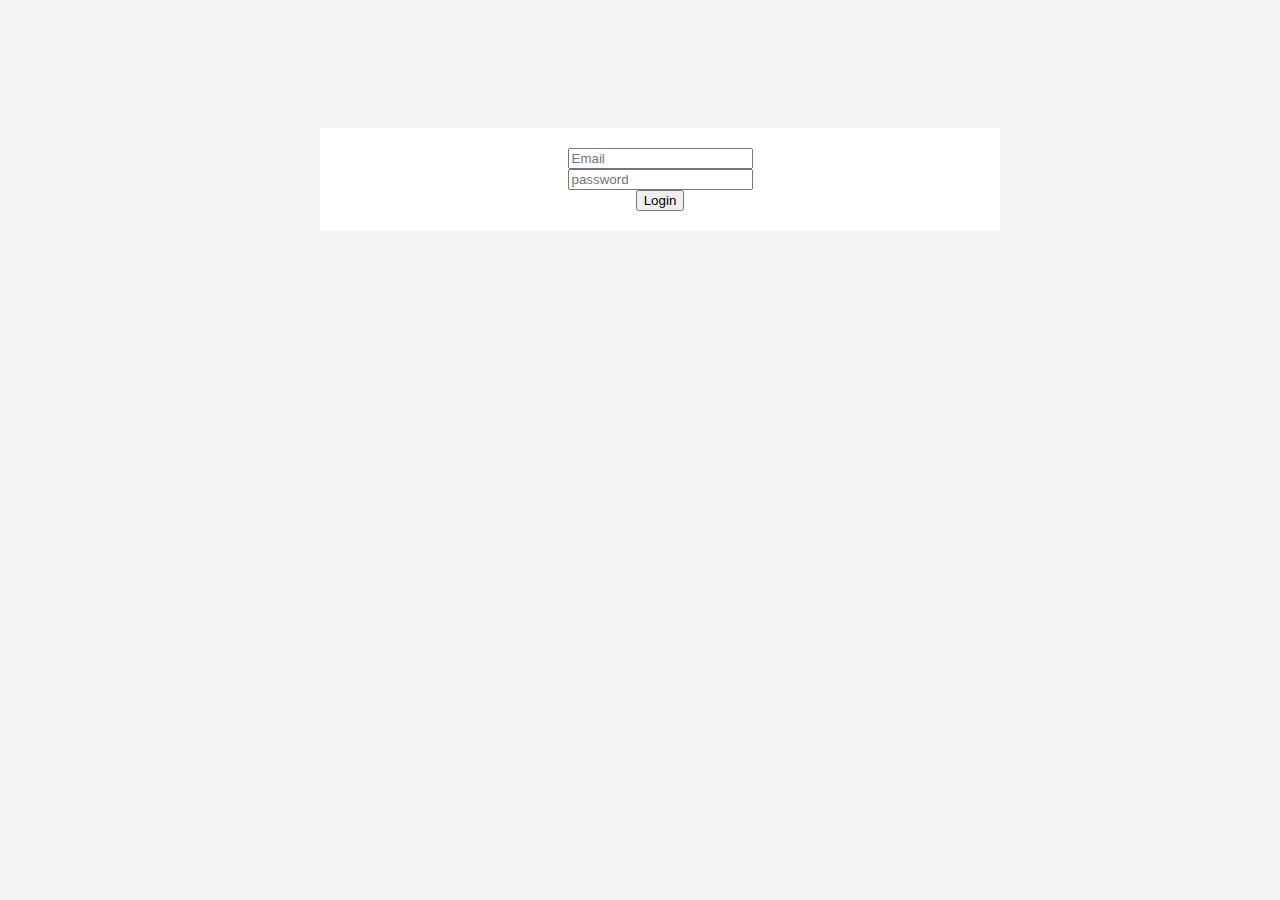
==== index.html @ 115cab9b "Added products generation" ====
<!DOCTYPE html>
<html lang="en">

<head>
    <meta charset="UTF-8">
    <meta http-equiv="X-UA-Compatible" content="IE=edge">
    <meta name="viewport" content="width=device-width, initial-scale=1.0">
    <title>Home</title>
    <link rel="stylesheet" href="css/HeaderStyle.css">
    <link rel="stylesheet" href="css/Footer.css">
    <link rel="stylesheet" href="css/Generalstyle.css">
</head>

<body>

    <div id="NewHeader">

        <!--LOGO-->
        <img src="images/guiprojectlogo.png" id="Logo" />
        <!--LOGO-->

        <input type="submit" onclick="LogoutFunction();" value="Logout" />

        <img src="images/Basket.png" id="BasketImage" />

        <h1 id="UserTag"></h1>
    </div>
    <br /><br /><br /><br /><br /><br />

    <h1 id="UsernameTag"></h1>

    <hr>

    <!-- Product container is filled from ProductDisplay (EC)-->
    <div id="ProductGrid">
    </div>

    <!-- Footer-->
    <footer id="NewFooter">
        <h1>End Content</h1>
    </footer>

    <script src="javascript/Verify.js"></script>
    <!-- (EC) -->
    <script type="module" src="javascript/ProductDisplay.js"></script>
</body>

</html>
---- css/HeaderStyle.css ----
#Logo {
    width: 175px;
    margin: 0;
}

#NewHeader {
    top: 0;
    position: fixed;
    background: #47A4E3;
    color: white;
    width: 100%;
    height: 80px;
    box-shadow: 0 1px 3px rgba(0, 0, 0, 0.12), 0 1px 2px rgba(0, 0, 0, 0.24);
}

#BasketImage {
    float: right;
    height: 50px;
    width: 50px;
    margin: 20px;
}

#UserTag {
    background: lime;
    width: 50px;
    height: 50px;
    margin: 20px;
    float: right;
    border-radius: 50%;
    padding: 0;
    text-align: center;
    font-size: 40px;
}
---- css/Generalstyle.css ----
body, html {
    margin: 0;
    padding: 0;
    background: whitesmoke;
}

h1, h2, h3, h4, h5, h6, p, i, ul, li {
    font-family: Helvetica, sans-serif;
    font-weight: 300;
}

#TextContent {
    margin: 30px;
}

.cell {
    width: 100%;
    float: left;
    box-sizing: border-box;
    padding: 10px;
    margin: auto;
}

.row:after {
    content: "";
    display: table;
    clear: both;
}

@media only screen and (min-width: 768px) {
    .cell {
        width: 50%;
    }

    #ProductGrid {
        width: 75%;
        margin: auto;
    }
}

@media only screen and (min-width: 1301px) {
    .cell {
        width: 25%;
    }

    #ProductGrid {
        width: 75%;
        margin: auto;
    }
}

.productImage {
    max-width: 100%;
    max-width: 100%;
    border-radius: 1em 1em 0 0;
}

.productPrice {
    text-align: center;
    color: green;
    font-weight: bold;
}

.productButton {
    width: 50%;
    margin: 0 25%;
    border-radius: 15px;
    border-color: gray;
    border-width: 3px;
    background-color: lightgray;
}

.productButton:hover {
    background-color: lightgreen;
    border-color: gray;
}
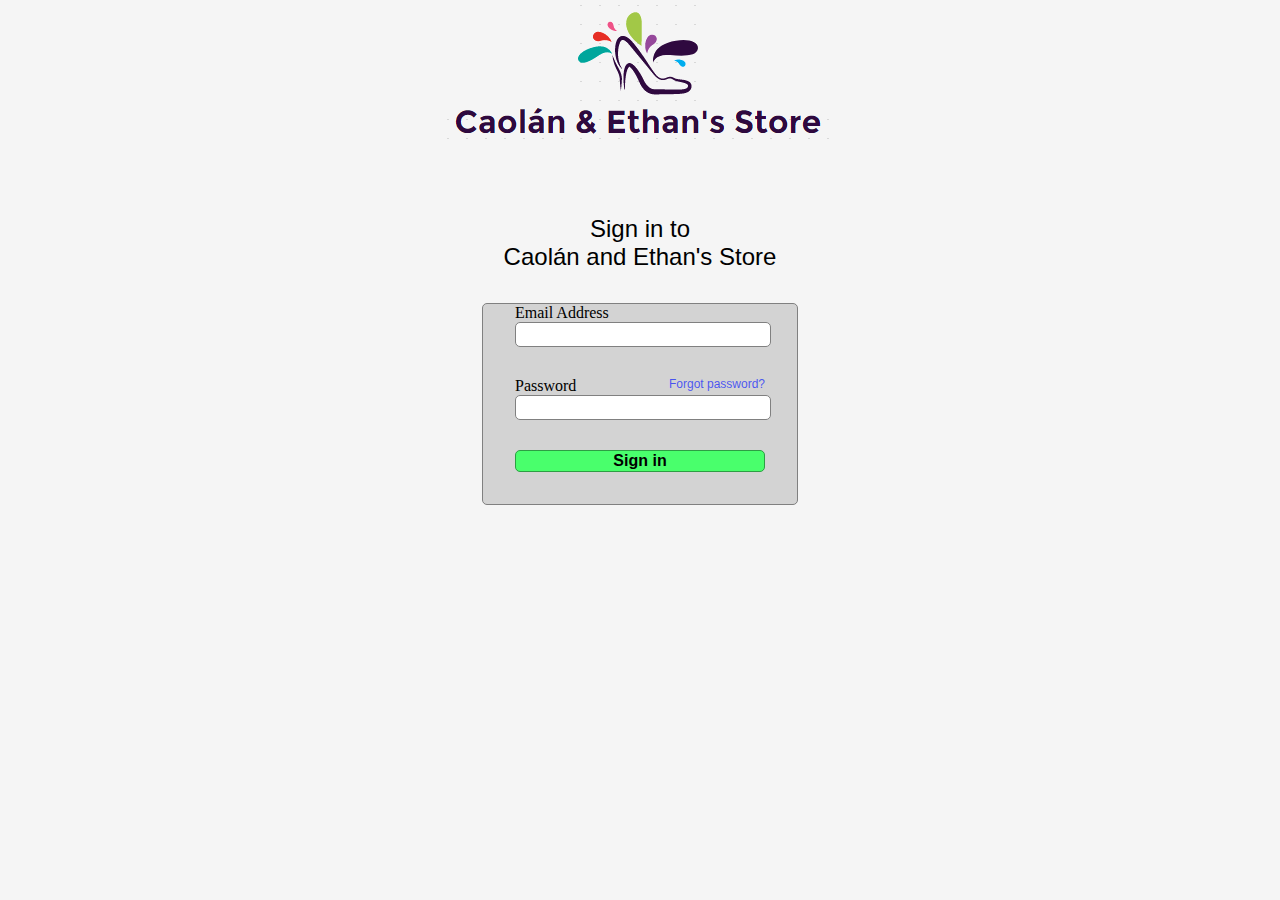
==== commit f1e7216e: "Redo logins and login page" ====
--- a/index.html
+++ b/index.html
@@ -3,46 +3,47 @@
 
 <head>
     <meta charset="UTF-8">
-    <meta http-equiv="X-UA-Compatible" content="IE=edge">
     <meta name="viewport" content="width=device-width, initial-scale=1.0">
-    <title>Home</title>
-    <link rel="stylesheet" href="css/HeaderStyle.css">
-    <link rel="stylesheet" href="css/Footer.css">
+
+    <title>Login</title>
+    <link rel="shortcut icon" href="images/favicon.ico" type="image/x-icon">
+
     <link rel="stylesheet" href="css/Generalstyle.css">
+    <link rel="stylesheet" href="css/LoginStyle.css">
 </head>
 
 <body>
+    <!-- Logo and Title for login (EC) -->
+    <div>
+        <div id="LoginLogo">
+            <img src="images/Logo.png" alt="">
+        </div>
+        <h2 id="LoginTitle">Sign in to <br> Caolán and Ethan's Store</h2>
 
-    <div id="NewHeader">
+        <!-- Login Form for signing into the site (EC) -->
+        <form id="LoginForm" onsubmit="submit(event)">
+            <!-- Email field (EC) -->
+            <label for="Email">Email Address</label>
+            <input id="Email" type="email" class="InputField" required>
 
-        <!--LOGO-->
-        <img src="images/guiprojectlogo.png" id="Logo" />
-        <!--LOGO-->
+            <!-- Password field (EC) -->
+            <div class="FieldSpacing" id="PasswordFieldContainer">
+                <label for="Password">Password</label>
+                <p id="ForgotPassword" onclick="forgotPassword()">Forgot password?</p>
+            </div>
+            <input id="Password" type="password" class="InputField" required> <br>
 
-        <input type="submit" onclick="LogoutFunction();" value="Logout" />
-
-        <img src="images/Basket.png" id="BasketImage" />
-
-        <h1 id="UserTag"></h1>
-    </div>
-    <br /><br /><br /><br /><br /><br />
-
-    <h1 id="UsernameTag"></h1>
-
-    <hr>
-
-    <!-- Product container is filled from ProductDisplay (EC)-->
-    <div id="ProductGrid">
+            <!-- Sign in button (EC) -->
+            <input type="submit" value="Sign in" onclick="login()" class="InputButton FieldSpacing">
+        </form>
     </div>
 
-    <!-- Footer-->
-    <footer id="NewFooter">
-        <h1>End Content</h1>
-    </footer>
-
-    <script src="javascript/Verify.js"></script>
-    <!-- (EC) -->
-    <script type="module" src="javascript/ProductDisplay.js"></script>
 </body>
 
+<!-- Include credentials for forgot password (EC) -->
+<script src="javascript/Credentials.js"></script>
+
+<!-- Login handling and form submission (EC) -->
+<script src="javascript/LoginHandling.js"></script>
+
 </html>
--- a/css/Generalstyle.css
+++ b/css/Generalstyle.css
@@ -1,3 +1,27 @@
+#RemoveItemButton {
+    background: red;
+    padding: 10px;
+    color: white;
+    font-weight: 900;
+    border-radius: 50%;
+    width: 20px;
+    height: 20px;
+    text-align: center;
+}
+
+#CartPreImage {
+    width: 50px;
+    height: 50px;
+    margin: 0;
+    border-radius: 5px;
+}
+
+#BasketProductList {
+    margin: 10px;
+    padding: 0px;
+    background: whitesmoke;
+}
+
 body, html {
     margin: 0;
     padding: 0;
@@ -67,10 +91,17 @@
     border-radius: 15px;
     border-color: gray;
     border-width: 3px;
+    border-style: solid;
     background-color: lightgray;
+    outline: 0ch;
+    cursor: pointer;
 }
 
 .productButton:hover {
     background-color: lightgreen;
     border-color: gray;
 }
+
+.productButton:active {
+    background-color: darkgreen;
+}
--- a/css/LoginStyle.css
+++ b/css/LoginStyle.css
@@ -0,0 +1,104 @@
+* {
+    margin: 0;
+}
+
+/* Gray background for input form (EC)*/
+#LoginForm {
+    background-color: lightgrey;
+    width: auto;
+    margin: 0;
+    padding: 0 2em 2em;
+    border-radius: 5px;
+    border-style: solid;
+    border-width: 1px;
+    border-color: gray;
+}
+
+/* Center logo (EC)*/
+#LoginLogo {
+    margin: auto auto 4rem auto;
+    width: min-content;
+
+}
+
+/* Center title (EC)*/
+#LoginTitle {
+    text-align: center;
+    margin-bottom: 2rem;
+}
+
+/* Make the forgot password paragraph in a link (EC)*/
+#ForgotPassword {
+    float: right;
+    right: 0;
+    top: 0;
+    position: absolute;
+    font-size: 12px;
+    color: rgba(0, 17, 255, 0.667);
+    cursor: pointer;
+}
+
+/* Set position to relative so the forgot password can be pinned (EC)*/
+#PasswordFieldContainer {
+    position: relative;
+}
+
+/* Style the input box (EC)*/
+.InputField {
+    width: 100%;
+    border-radius: 5px;
+    border-width: 1px;
+    border-color: gray;
+    border-style: solid;
+    font-size: x-large;
+    outline: 0px;
+}
+
+.InputField:focus {
+    border-color: skyblue !important;
+    box-shadow: lightskyblue 1px 1px 10px 2px;
+}
+
+/* Color sign in button to green with dark green border plus round edges(EC)*/
+.InputButton {
+    border-radius: 5px;
+    border-width: 1px;
+    border-color: #2d9e44;
+    border-style: solid;
+    width: 100%;
+    font-size: larger;
+    font-weight: 800;
+    background-color: #49ff6c;
+    cursor: pointer;
+    outline: 0px;
+}
+
+/* Brighten on hover over sign in field(EC)*/
+.InputButton:hover {
+    background-color: rgb(39, 240, 39);
+}
+
+/* Add spacing between the input fields (EC)*/
+.FieldSpacing {
+    margin-top: 60px;
+}
+
+/* desktop media query (EC)*/
+@media only screen and (min-width: 768px) {
+    .InputField {
+        font-size: large;
+    }
+
+    .InputButton {
+        font-size: medium;
+    }
+
+    #LoginForm {
+        width: 250px;
+        margin: auto;
+    }
+
+    .FieldSpacing {
+        margin: 30px 0 0 0;
+    }
+}
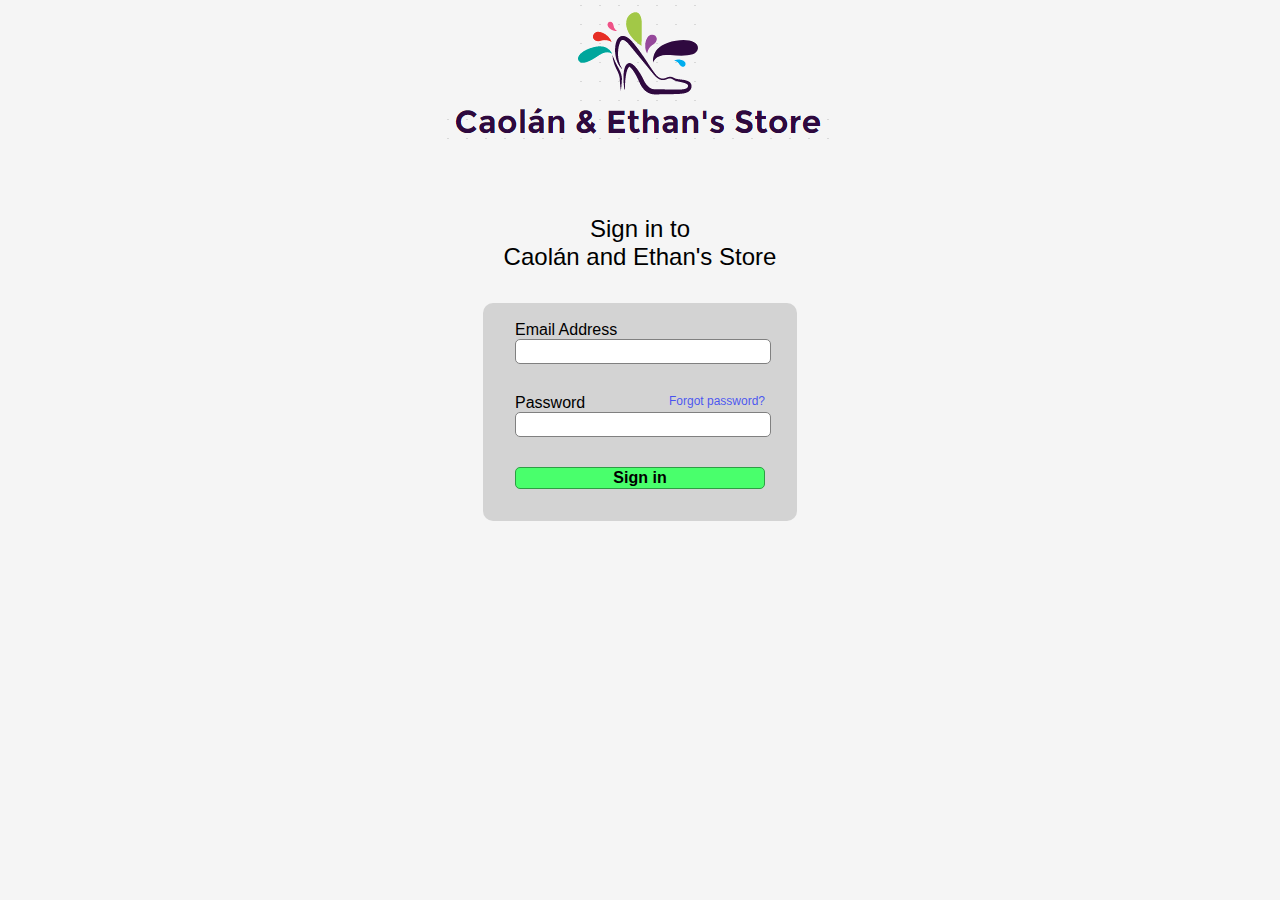
==== commit 58aa5b33: "Merge branch 'main' of https://github.com/EthanConneely/GuiGroupProject into main" ====
--- a/index.html
+++ b/index.html
@@ -6,7 +6,7 @@
     <meta name="viewport" content="width=device-width, initial-scale=1.0">
 
     <title>Login</title>
-    <link rel="shortcut icon" href="images/favicon.ico" type="image/x-icon">
+    <link rel="shortcut icon" href="../images/Icon.png" type="image/x-icon">
 
     <link rel="stylesheet" href="css/Generalstyle.css">
     <link rel="stylesheet" href="css/LoginStyle.css">
@@ -21,8 +21,9 @@
         <h2 id="LoginTitle">Sign in to <br> Caolán and Ethan's Store</h2>
 
         <!-- Login Form for signing into the site (EC) -->
-        <form id="LoginForm" onsubmit="submit(event)">
+        <form id="LoginForm" onsubmit="submit(event);">
             <!-- Email field (EC) -->
+            <br>
             <label for="Email">Email Address</label>
             <input id="Email" type="email" class="InputField" required>
 
--- a/css/Generalstyle.css
+++ b/css/Generalstyle.css
@@ -1,12 +1,22 @@
+* {
+    font-family: Helvetica, sans-serif;
+    font-weight: 300;
+}
+
 #RemoveItemButton {
     background: red;
-    padding: 10px;
-    color: white;
+    width: 50px;
+    height: 50px;
+    margin: 20px;
+    float: right;
+    border-radius: 50%;
+    padding: 0;
     font-weight: 900;
-    border-radius: 50%;
-    width: 20px;
-    height: 20px;
     text-align: center;
+    font-size: 35px;
+    cursor: pointer;
+	border: 2px solid black;
+	color:white;
 }
 
 #CartPreImage {
@@ -26,11 +36,6 @@
     margin: 0;
     padding: 0;
     background: whitesmoke;
-}
-
-h1, h2, h3, h4, h5, h6, p, i, ul, li {
-    font-family: Helvetica, sans-serif;
-    font-weight: 300;
 }
 
 #TextContent {
@@ -74,8 +79,9 @@
 }
 
 .productImage {
-    max-width: 100%;
-    max-width: 100%;
+    display: block;
+    width: 100%;
+    margin: auto;
     border-radius: 1em 1em 0 0;
 }
 
@@ -95,6 +101,7 @@
     background-color: lightgray;
     outline: 0ch;
     cursor: pointer;
+    font-weight: 600;
 }
 
 .productButton:hover {
@@ -105,3 +112,37 @@
 .productButton:active {
     background-color: darkgreen;
 }
+
+.clickable {
+    cursor: pointer;
+}
+
+.productCatagory {
+    text-align: center;
+    font-size: x-large;
+    font-weight: bold;
+}
+
+
+table {
+  font-family: arial, sans-serif;
+  border-collapse: collapse;
+  width: 70%;
+}
+
+td, th {
+  border: 1px solid black;
+  text-align: left;
+  padding: 5px;
+  font-variant:all-petite-caps;
+}
+
+tr:nth-child(even) {
+  background-color: #dddddd;
+}
+
+#CartSubTotal{
+	color:green;
+	font-weight:900;
+	font-variant:all-petite-caps;
+}--- a/css/LoginStyle.css
+++ b/css/LoginStyle.css
@@ -8,9 +8,8 @@
     width: auto;
     margin: 0;
     padding: 0 2em 2em;
-    border-radius: 5px;
-    border-style: solid;
-    border-width: 1px;
+    border-radius: 10px;
+    border-style: none;
     border-color: gray;
 }
 
@@ -55,8 +54,8 @@
 }
 
 .InputField:focus {
-    border-color: skyblue !important;
-    box-shadow: lightskyblue 1px 1px 10px 2px;
+    border-color: darkgray !important;
+    box-shadow: gray 1px 1px 10px 2px;
 }
 
 /* Color sign in button to green with dark green border plus round edges(EC)*/
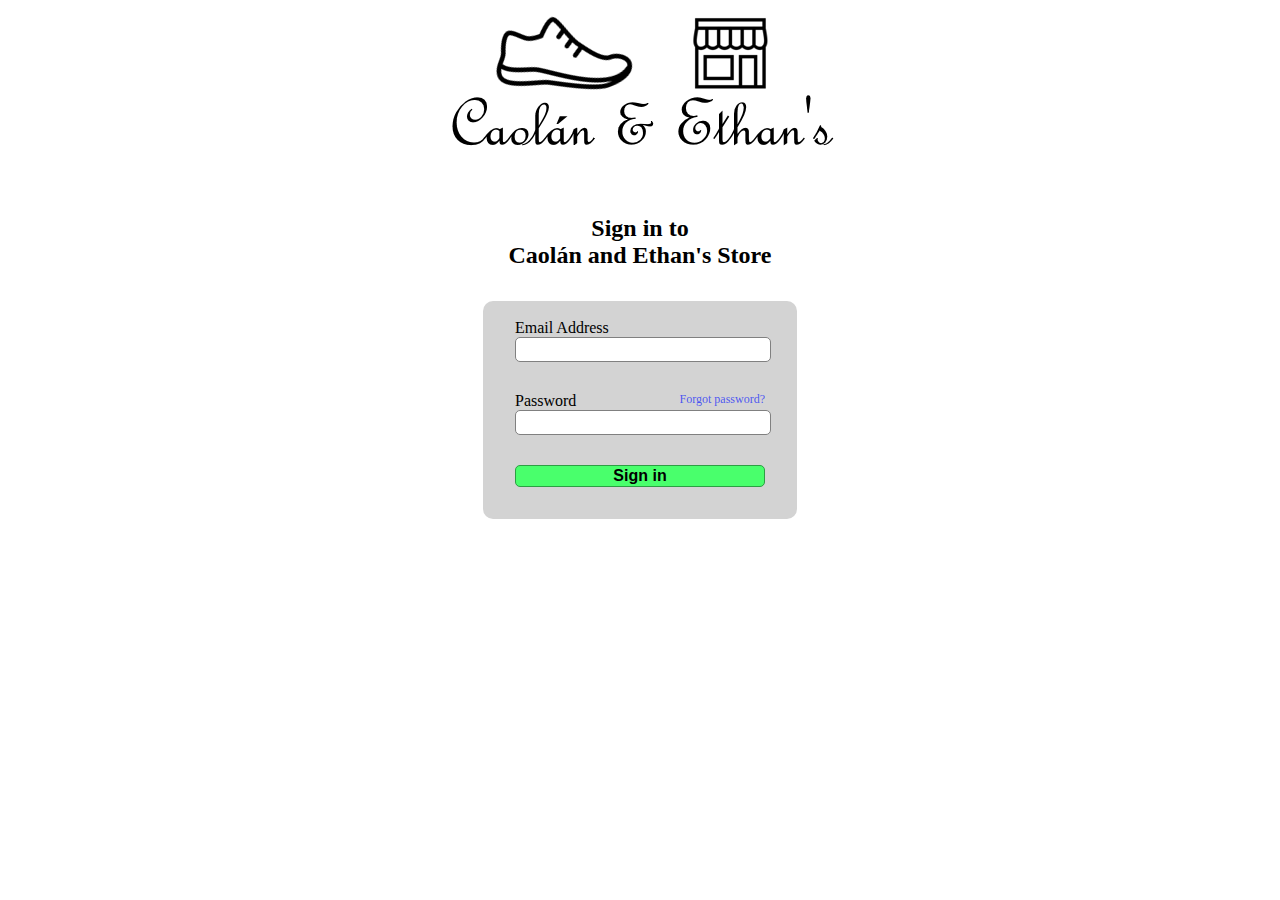
==== commit 2b191432: "add defer and move script files to the top" ====
--- a/index.html
+++ b/index.html
@@ -10,6 +10,10 @@
 
     <link rel="stylesheet" href="css/Generalstyle.css">
     <link rel="stylesheet" href="css/LoginStyle.css">
+
+    <!-- Include credentials for forgot password (EC) -->
+    <script defer src="javascript/Credentials.js"></script>
+    <script defer src="javascript/LoginHandling.js"></script>
 </head>
 
 <body>
@@ -41,10 +45,4 @@
 
 </body>
 
-<!-- Include credentials for forgot password (EC) -->
-<script src="javascript/Credentials.js"></script>
-
-<!-- Login handling and form submission (EC) -->
-<script src="javascript/LoginHandling.js"></script>
-
 </html>
--- a/css/Generalstyle.css
+++ b/css/Generalstyle.css
@@ -1,3 +1,51 @@
+#ProceedToCheckoutButton{
+	padding:10px;
+	margin:10px;
+	font-variant:all-petite-caps;
+}
+
+#CheckoutForm{
+	top:15%;
+	margin:10%;
+	margin-top:0;
+	padding:10px;
+	font-size:20px;
+	width:80%;
+}
+
+fieldset{
+	display:none;
+	width:70%;
+	height:400px;
+	position:absolute;
+	background:white;
+	border:0;
+	padding:10px;
+	box-shadow: 0 10px 20px rgba(0,0,0,0.19), 0 6px 6px rgba(0,0,0,0.23);
+	margin:10%;
+	margin-left:10%;
+	overflow:auto;
+	z-index:100;
+	
+fieldset {
+    width: 70%;
+    height: 400px;
+    position: absolute;
+    background: white;
+    border: 0;
+    padding: 10px;
+    box-shadow: 0 10px 20px rgba(0, 0, 0, 0.19), 0 6px 6px rgba(0, 0, 0, 0.23);
+    margin: 10%;
+    margin-left: 10%;
+    overflow: auto;
+}
+
+fieldset input, select {
+    padding: 10px;
+    font-variant: all-petite-caps;
+    font-size: 20px;
+}
+
 * {
     font-family: Helvetica, sans-serif;
     font-weight: 300;
@@ -15,8 +63,8 @@
     text-align: center;
     font-size: 35px;
     cursor: pointer;
-	border: 2px solid black;
-	color:white;
+    border: 2px solid black;
+
 }
 
 #CartPreImage {
@@ -125,24 +173,24 @@
 
 
 table {
-  font-family: arial, sans-serif;
-  border-collapse: collapse;
-  width: 70%;
+    font-family: arial, sans-serif;
+    border-collapse: collapse;
+    width: 70%;
 }
 
 td, th {
-  border: 1px solid black;
-  text-align: left;
-  padding: 5px;
-  font-variant:all-petite-caps;
+    border: 1px solid black;
+    text-align: left;
+    padding: 5px;
+    font-variant: all-petite-caps;
 }
 
 tr:nth-child(even) {
-  background-color: #dddddd;
+    background-color: #dddddd;
 }
 
-#CartSubTotal{
-	color:green;
-	font-weight:900;
-	font-variant:all-petite-caps;
-}+#CartSubTotal {
+    color: green;
+    font-weight: 900;
+    font-variant: all-petite-caps;
+}
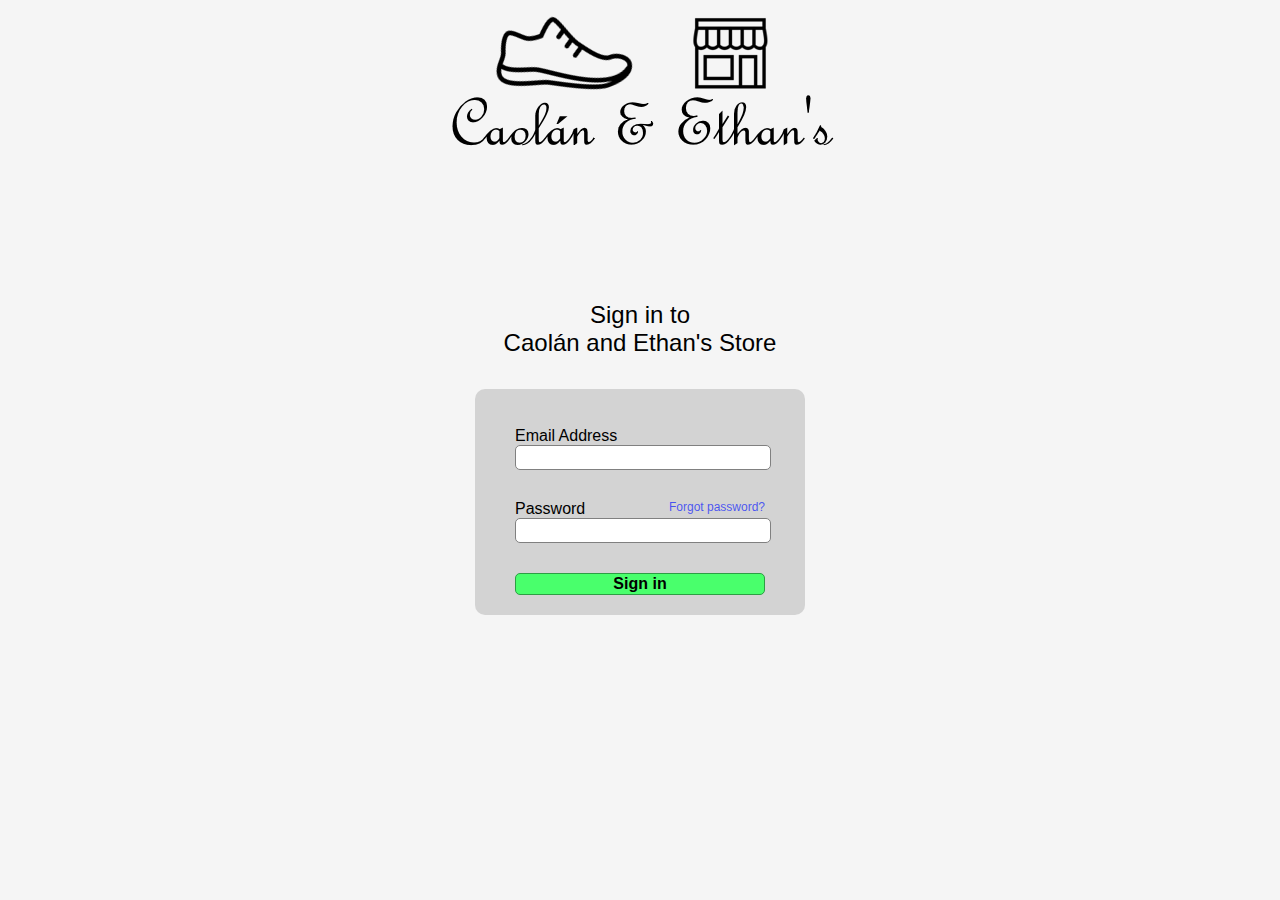
==== commit a872baec: "Fixed header and login on small mobile phones changed add to basket button" ====
--- a/index.html
+++ b/index.html
@@ -18,31 +18,28 @@
 
 <body>
     <!-- Logo and Title for login (EC) -->
-    <div>
-        <div id="LoginLogo">
-            <img src="images/Logo.png" alt="">
+    <div id="LoginLogo">
+        <img src="images/Logo.png" alt="">
+    </div>
+    <h2 id="LoginTitle">Sign in to <br> Caolán and Ethan's Store</h2>
+
+    <!-- Login Form for signing into the site (EC) -->
+    <form id="LoginForm" onsubmit="submit(event);">
+        <!-- Email field (EC) -->
+        <br>
+        <label for="Email">Email Address</label>
+        <input id="Email" type="email" class="InputField" required>
+
+        <!-- Password field (EC) -->
+        <div class="FieldSpacing" id="PasswordFieldContainer">
+            <label for="Password">Password</label>
+            <p id="ForgotPassword" onclick="forgotPassword()">Forgot password?</p>
         </div>
-        <h2 id="LoginTitle">Sign in to <br> Caolán and Ethan's Store</h2>
+        <input id="Password" type="password" class="InputField" required> <br>
 
-        <!-- Login Form for signing into the site (EC) -->
-        <form id="LoginForm" onsubmit="submit(event);">
-            <!-- Email field (EC) -->
-            <br>
-            <label for="Email">Email Address</label>
-            <input id="Email" type="email" class="InputField" required>
-
-            <!-- Password field (EC) -->
-            <div class="FieldSpacing" id="PasswordFieldContainer">
-                <label for="Password">Password</label>
-                <p id="ForgotPassword" onclick="forgotPassword()">Forgot password?</p>
-            </div>
-            <input id="Password" type="password" class="InputField" required> <br>
-
-            <!-- Sign in button (EC) -->
-            <input type="submit" value="Sign in" onclick="login()" class="InputButton FieldSpacing">
-        </form>
-    </div>
-
+        <!-- Sign in button (EC) -->
+        <input type="submit" value="Sign in" onclick="login()" class="InputButton FieldSpacing">
+    </form>
 </body>
 
 </html>
--- a/css/Generalstyle.css
+++ b/css/Generalstyle.css
@@ -1,32 +1,18 @@
-#ProceedToCheckoutButton{
-	padding:10px;
-	margin:10px;
-	font-variant:all-petite-caps;
+#ProceedToCheckoutButton {
+    padding: 10px;
+    margin: 10px;
+    font-variant: all-petite-caps;
 }
 
-#CheckoutForm{
-	top:15%;
-	margin:10%;
-	margin-top:0;
-	padding:10px;
-	font-size:20px;
-	width:80%;
+#CheckoutForm {
+    top: 15%;
+    margin: 10%;
+    margin-top: 0;
+    padding: 10px;
+    font-size: 20px;
+    width: 80%;
 }
 
-fieldset{
-	display:none;
-	width:70%;
-	height:400px;
-	position:absolute;
-	background:white;
-	border:0;
-	padding:10px;
-	box-shadow: 0 10px 20px rgba(0,0,0,0.19), 0 6px 6px rgba(0,0,0,0.23);
-	margin:10%;
-	margin-left:10%;
-	overflow:auto;
-	z-index:100;
-	
 fieldset {
     width: 70%;
     height: 400px;
@@ -104,6 +90,11 @@
     clear: both;
 }
 
+#ProductGrid {
+    margin-top: 20%;
+}
+
+/* small desktop media query (EC) */
 @media only screen and (min-width: 768px) {
     .cell {
         width: 50%;
@@ -112,9 +103,11 @@
     #ProductGrid {
         width: 75%;
         margin: auto;
+        margin-top: 10%;
     }
 }
 
+/* large desktop media query (EC) */
 @media only screen and (min-width: 1301px) {
     .cell {
         width: 25%;
@@ -123,9 +116,11 @@
     #ProductGrid {
         width: 75%;
         margin: auto;
+        margin-top: 10%;
     }
 }
 
+/* (EC) */
 .productImage {
     display: block;
     width: 100%;
@@ -133,44 +128,49 @@
     border-radius: 1em 1em 0 0;
 }
 
+/* (EC) */
 .productPrice {
     text-align: center;
     color: green;
     font-weight: bold;
 }
 
+/* Add to basket button on all products (EC) */
 .productButton {
     width: 50%;
+    height: 30px;
     margin: 0 25%;
-    border-radius: 15px;
-    border-color: gray;
-    border-width: 3px;
-    border-style: solid;
-    background-color: lightgray;
-    outline: 0ch;
+    background-color: #ff8400;
+    border-style: none;
+    border-radius: 10px;
+    box-shadow: 2px 2px 2px black;
+    text-transform: uppercase;
+    outline: 0px;
     cursor: pointer;
-    font-weight: 600;
+    font-weight: bolder;
 }
 
+/* (EC) */
 .productButton:hover {
-    background-color: lightgreen;
-    border-color: gray;
+    background-color: #ffa500;
 }
 
+/* (EC) */
 .productButton:active {
-    background-color: darkgreen;
+    box-shadow: inset 2px 2px 2px black;
 }
 
+/* (EC) */
 .clickable {
     cursor: pointer;
 }
 
+/* (EC) */
 .productCatagory {
     text-align: center;
     font-size: x-large;
     font-weight: bold;
 }
-
 
 table {
     font-family: arial, sans-serif;
--- a/css/LoginStyle.css
+++ b/css/LoginStyle.css
@@ -6,7 +6,7 @@
 #LoginForm {
     background-color: lightgrey;
     width: auto;
-    margin: 0;
+    margin: 0px;
     padding: 0 2em 2em;
     border-radius: 10px;
     border-style: none;
@@ -15,15 +15,15 @@
 
 /* Center logo (EC)*/
 #LoginLogo {
-    margin: auto auto 4rem auto;
+    margin: auto;
     width: min-content;
-
 }
 
 /* Center title (EC)*/
 #LoginTitle {
     text-align: center;
     margin-bottom: 2rem;
+    padding-top: 150px;
 }
 
 /* Make the forgot password paragraph in a link (EC)*/
@@ -84,6 +84,10 @@
 
 /* desktop media query (EC)*/
 @media only screen and (min-width: 768px) {
+    #logo {
+        font-size: large;
+    }
+
     .InputField {
         font-size: large;
     }
@@ -95,6 +99,7 @@
     #LoginForm {
         width: 250px;
         margin: auto;
+        padding: 20px 40px;
     }
 
     .FieldSpacing {
